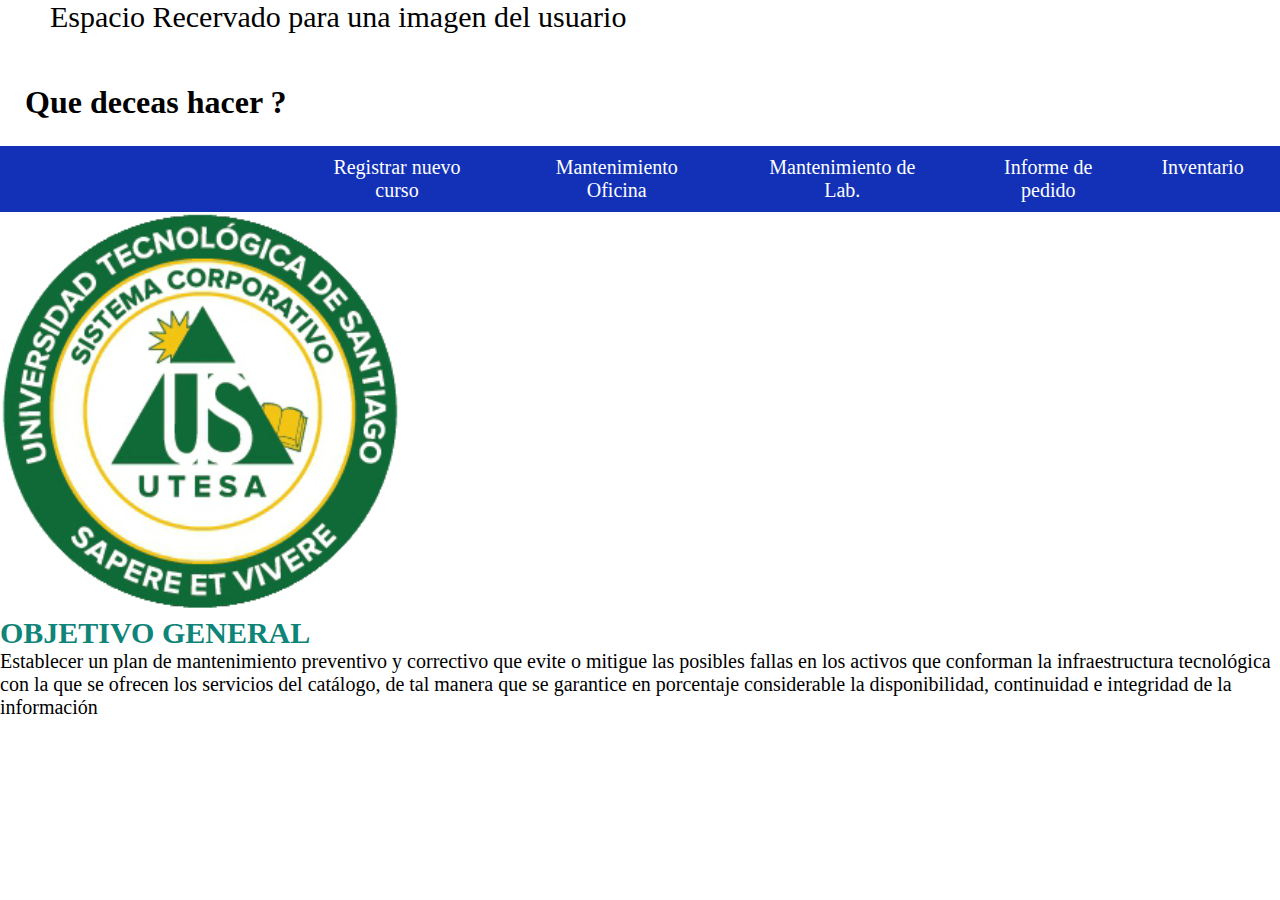
==== index.html @ f76e468f "Introducciendo el index dentro del commit" ====
<!DOCTYPE html>
<html lang="en">
<head>
    <meta charset="UTF-8">
    <meta http-equiv="X-UA-Compatible" content="IE=edge">
    <meta name="viewport" content="width=device-width, initial-scale=1.0">
    <title>Pagina de Inicio</title>
    <link rel="stylesheet" href="estilos e img/estilo1.css">
</head>
<body>
    <label for="">Espacio Recervado para una imagen del usuario<img src="" alt=""></label>
    <h1>Que deceas hacer ?</h1>
    <div class="menu">
        <nav>
            <ul>
                <li><a href="#"> Registrar nuevo curso</a></li>
                <li><a href="#">Mantenimiento Oficina</a></li>
                <li><a href="#">Mantenimiento de Lab.</a></li>
                <li><a href="#">Informe de pedido</a></li>
                <li><a href="#">Inventario</a></li>
            </ul>
        </nav>
    </div>
    <div class="objetivo">
        <img src="estilos e img/LogoUtesa.gif" alt="logo de utesa">
        <div class="obj2">    <p> <strong> OBJETIVO GENERAL</strong></p>
            <p>
                Establecer un plan de mantenimiento preventivo y correctivo que evite o mitigue las posibles 
                fallas en los activos que conforman la infraestructura tecnológica con la que se ofrecen los 
                servicios del catálogo, de tal manera que se garantice en porcentaje considerable la disponibilidad,
                continuidad e integridad de la información
            </p>
        </div>
    
    </div>
    <!--    <div>
        <ul>
            <li> <a href="#">numero1</a> </li>
            <li> <a href="#">numero2</a> </li>
            <li> <a href="#">numero3</a> </li>
            <li> <a href="#">numero4</a> </li>
            <li> <a href="#">numero5</a> </li>
        </ul>
    </div> -->
</body>
</html>
---- estilos e img/estilo1.css ----
*{
    padding: 0;
    margin: 0;
}
/* .menu{
    font-family: 'Gill Sans', 'Gill Sans MT', Calibri, 'Trebuchet MS', sans-serif;
    display: block;
    background: #060606;
    

} */

/* .menu nav ul li a {
    list-style-type: none;
    background-color:# ; m
    float: left;
    color: #FDFEFF;
       /*  text-decoration: none;
    font-size: 25px;
    display: block;
    padding: 3px;
    margin: 5px; 
} */
h1 {
    margin: 25px 10px 10px 15px;    
    padding: 25px 10px 15px 10px;
}
label{
    margin: 25px;    
    padding: 25px;
    font-size: 30px;
}
.menu{
    background-color: #1331b6;
    display: block;
    align-items: center; 
    /* max-width: 100%; */ 
        
}
.menu nav ul{
    display: flex;
    list-style-type: none;
    overflow: hidden;
    /*  padding: 0;
    margin: 0; */
    padding-right: 0.5%; 
    margin-left: 300px ;
    
}
.menu nav ul li{
    float: left;
    margin-right:20px;
    

}
.menu nav ul li a{
    display: flex;
    color: #FDFEFF;
    text-align: center;
    padding: 10px;
    text-decoration: none;
    font-size: 20px;
    font-family: Georgia, 'Times New Roman', Times, serif;
} 
.menu nav ul li a:hover{
    background-color:#060606 ;
}
.objetivo{
    display: block;
}
.objetivo img {
    width: 25rem;
}
.objetivo .obj2 p {
    display: flex;
    font-size: 20px;
}
.objetivo .obj2 p strong {
    display: flex;
    font-size: 30px;
    color: #0f8478;
    
}
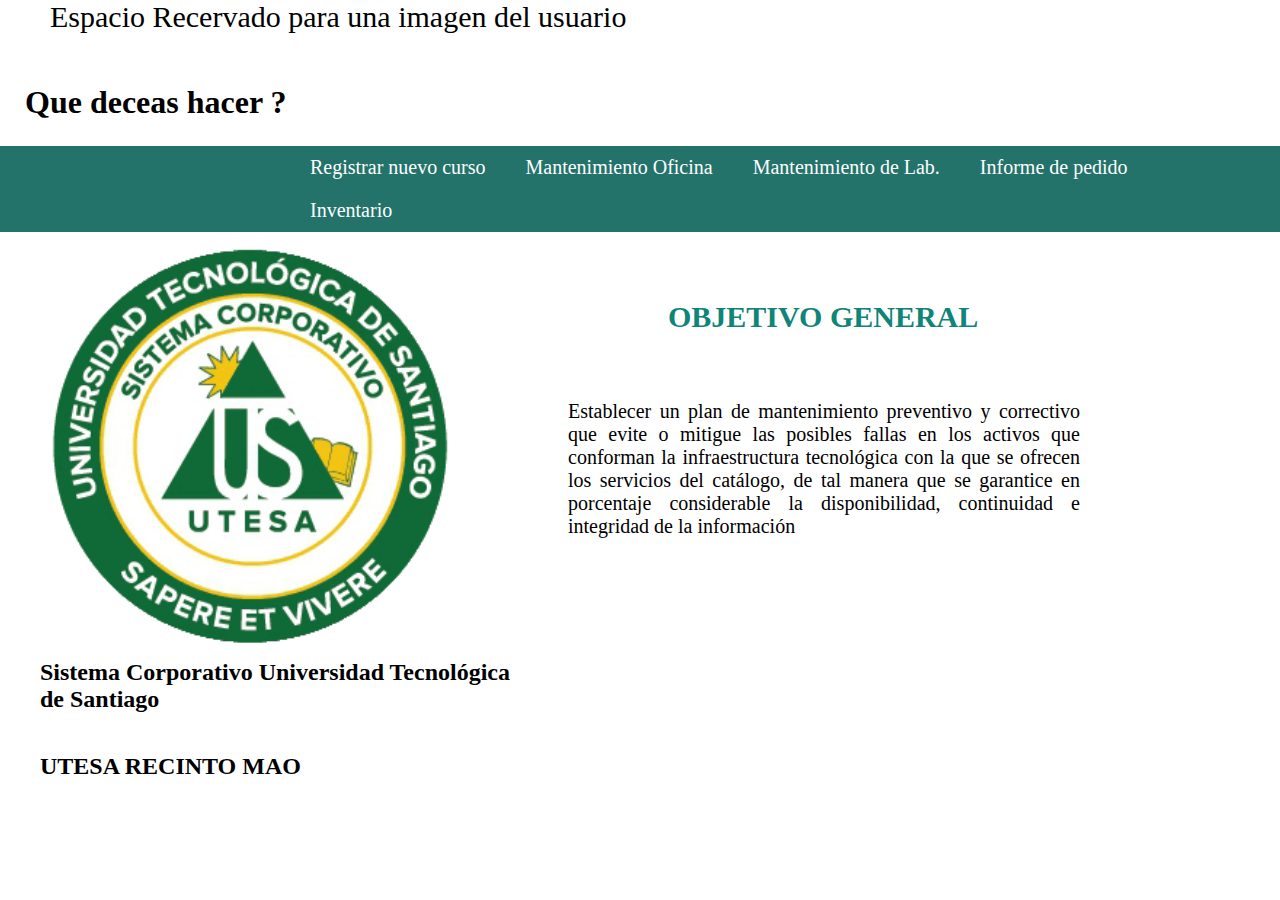
==== commit 911800a1: "creacion de la pagina de nuevo curso y modificacion de la pagina de Inicio" ====
--- a/index.html
+++ b/index.html
@@ -10,10 +10,10 @@
 <body>
     <label for="">Espacio Recervado para una imagen del usuario<img src="" alt=""></label>
     <h1>Que deceas hacer ?</h1>
-    <div class="menu">
+    <div id="menu">
         <nav>
             <ul>
-                <li><a href="#"> Registrar nuevo curso</a></li>
+                <li><a href="nvc.html">Registrar nuevo curso</a></li>
                 <li><a href="#">Mantenimiento Oficina</a></li>
                 <li><a href="#">Mantenimiento de Lab.</a></li>
                 <li><a href="#">Informe de pedido</a></li>
@@ -22,8 +22,14 @@
         </nav>
     </div>
     <div class="objetivo">
-        <img src="estilos e img/LogoUtesa.gif" alt="logo de utesa">
-        <div class="obj2">    <p> <strong> OBJETIVO GENERAL</strong></p>
+        <div id="logo">
+            <img src="estilos e img/LogoUtesa.gif" alt="logo de utesa">
+            <h2>Sistema Corporativo Universidad Tecnológica de Santiago</h2>
+            <h2>UTESA RECINTO MAO</h2>
+        </div>
+
+        <div class="obj2">
+            <p> <strong> OBJETIVO GENERAL</strong></p>
             <p>
                 Establecer un plan de mantenimiento preventivo y correctivo que evite o mitigue las posibles 
                 fallas en los activos que conforman la infraestructura tecnológica con la que se ofrecen los 
--- a/estilos e img/estilo1.css
+++ b/estilos e img/estilo1.css
@@ -30,15 +30,14 @@
     padding: 25px;
     font-size: 30px;
 }
-.menu{
-    background-color: #1331b6;
-    display: block;
+#menu{
+    background-color: #0c645be7;
+    /* display: block; */
     align-items: center; 
-    /* max-width: 100%; */ 
-        
+    /* max-width: 90%; */
 }
-.menu nav ul{
-    display: flex;
+#menu nav ul{
+    /* display: flex; */
     list-style-type: none;
     overflow: hidden;
     /*  padding: 0;
@@ -47,13 +46,13 @@
     margin-left: 300px ;
     
 }
-.menu nav ul li{
+#menu nav ul li{
     float: left;
     margin-right:20px;
     
 
 }
-.menu nav ul li a{
+#menu nav ul li a{
     display: flex;
     color: #FDFEFF;
     text-align: center;
@@ -62,22 +61,55 @@
     font-size: 20px;
     font-family: Georgia, 'Times New Roman', Times, serif;
 } 
-.menu nav ul li a:hover{
+#menu nav ul li a:hover{
     background-color:#060606 ;
 }
+/* aqui comiensa el logo de objetivo  */
 .objetivo{
     display: block;
 }
-.objetivo img {
+.objetivo #logo{
+    display: block;
+    position: static;
+    
+}
+.objetivo #logo img {
     width: 25rem;
+    margin-left: 50px;
+    margin-top: 15px;
+    margin-bottom: -2rem;
+    padding-bottom: 0;
+    border-radius: 50%;
+}
+.objetivo #logo h2 {
+    display: flow-root;
+    margin-top: 0px;
+    margin: 40px;
+    padding-top: ;
 }
 .objetivo .obj2 p {
-    display: flex;
+    text-align: justify;
     font-size: 20px;
+    width: 38%;
+    /* position: absolute; */
+    position: absolute;
+    top: 400px;
+    bottom: 120px;
+    right: 200px;
+    width: 40%;
+    /* height: 10px; */
+}
+h2{
+    width: 38%;
 }
 .objetivo .obj2 p strong {
-    display: flex;
+    text-align: center;
+    margin: 100px;
     font-size: 30px;
     color: #0f8478;
+    position: absolute;
+    top: -200px;
+    /* right: 250px; */
+    /* width: 150px; */
     
 }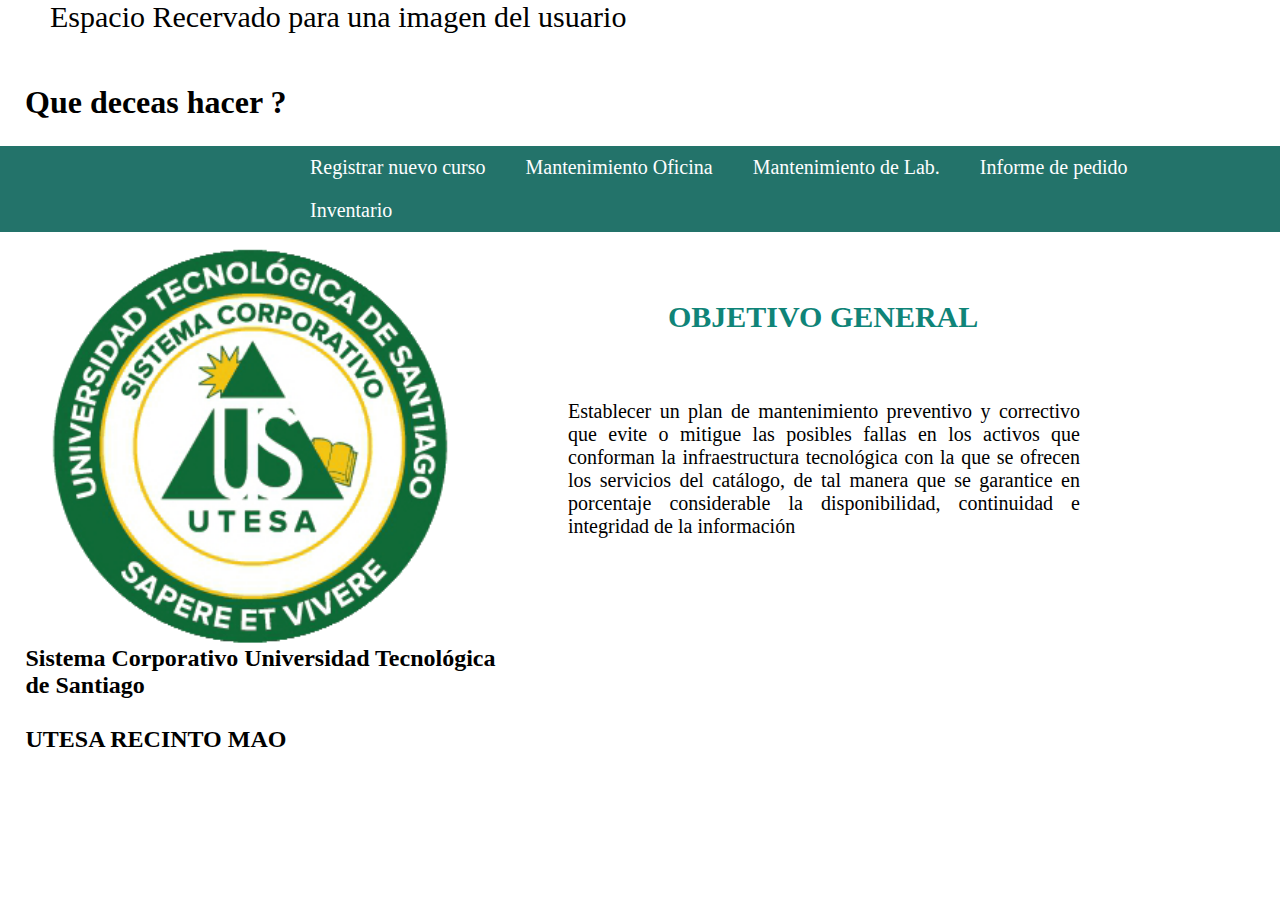
==== commit b5ae5b44: "ultima modificacion, cambio de estacion" ====
--- a/index.html
+++ b/index.html
@@ -25,7 +25,7 @@
         <div id="logo">
             <img src="estilos e img/LogoUtesa.gif" alt="logo de utesa">
             <h2>Sistema Corporativo Universidad Tecnológica de Santiago</h2>
-            <h2>UTESA RECINTO MAO</h2>
+            <h2 class="mayus">UTESA RECINTO MAO</h2>
         </div>
 
         <div class="obj2">
--- a/estilos e img/estilo1.css
+++ b/estilos e img/estilo1.css
@@ -66,7 +66,7 @@
 }
 /* aqui comiensa el logo de objetivo  */
 .objetivo{
-    display: block;
+    /* display: block; */
 }
 .objetivo #logo{
     display: block;
@@ -82,11 +82,10 @@
     border-radius: 50%;
 }
 .objetivo #logo h2 {
-    display: flow-root;
-    margin-top: 0px;
-    margin: 40px;
-    padding-top: ;
+    margin: 1em;
+    padding: 1.5px;
 }
+
 .objetivo .obj2 p {
     text-align: justify;
     font-size: 20px;
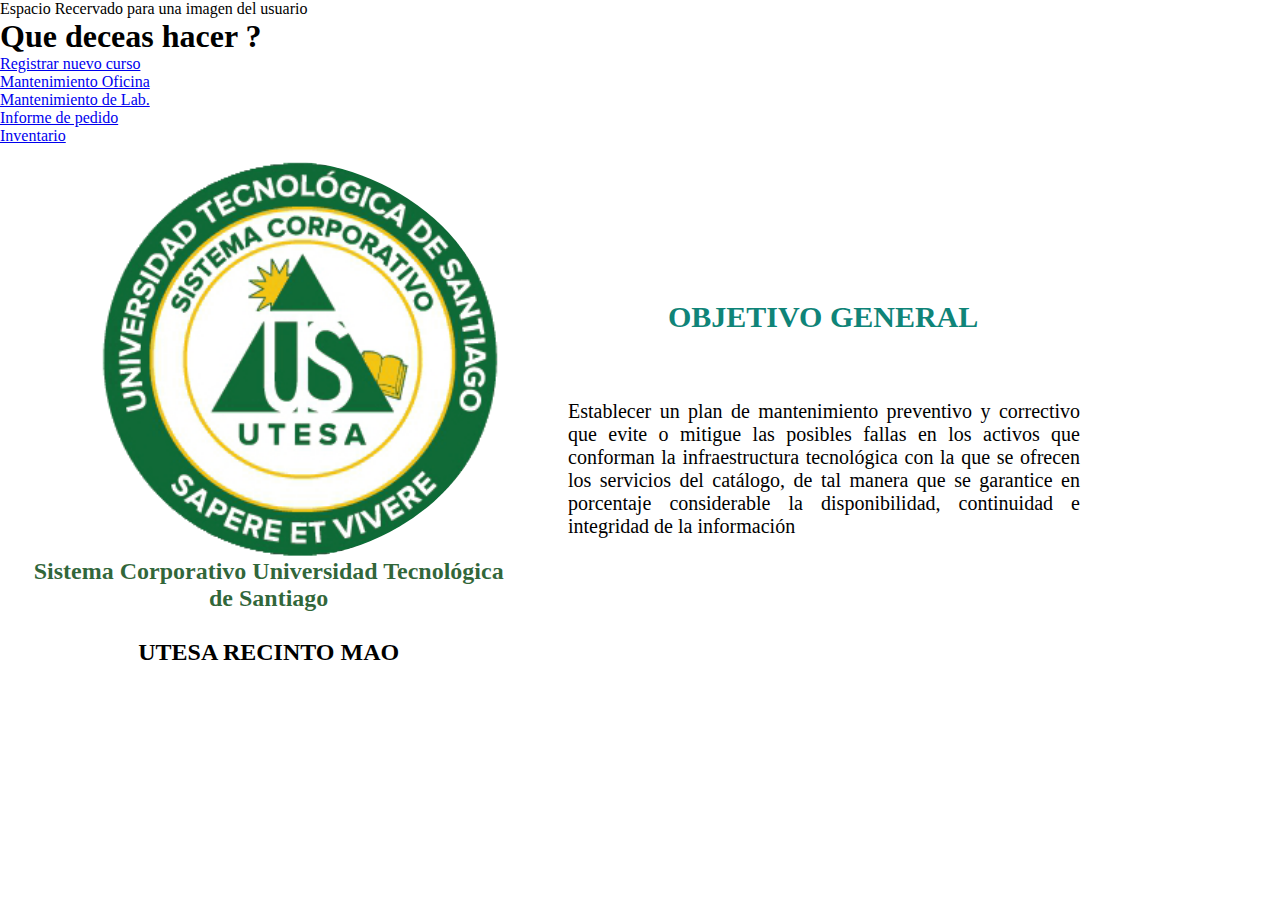
==== commit 47a6a5a2: "cambiando el nav a un estilo(css) aparte" ====
--- a/index.html
+++ b/index.html
@@ -6,6 +6,7 @@
     <meta name="viewport" content="width=device-width, initial-scale=1.0">
     <title>Pagina de Inicio</title>
     <link rel="stylesheet" href="estilos e img/estilo1.css">
+    <link rel="stylesheet" href="estilos e img/nav.css">
 </head>
 <body>
     <label for="">Espacio Recervado para una imagen del usuario<img src="" alt=""></label>
@@ -24,7 +25,7 @@
     <div class="objetivo">
         <div id="logo">
             <img src="estilos e img/LogoUtesa.gif" alt="logo de utesa">
-            <h2>Sistema Corporativo Universidad Tecnológica de Santiago</h2>
+            <h2 class="siste">Sistema Corporativo Universidad Tecnológica de Santiago</h2>
             <h2 class="mayus">UTESA RECINTO MAO</h2>
         </div>
 
--- a/estilos e img/estilo1.css
+++ b/estilos e img/estilo1.css
@@ -21,49 +21,6 @@
     padding: 3px;
     margin: 5px; 
 } */
-h1 {
-    margin: 25px 10px 10px 15px;    
-    padding: 25px 10px 15px 10px;
-}
-label{
-    margin: 25px;    
-    padding: 25px;
-    font-size: 30px;
-}
-#menu{
-    background-color: #0c645be7;
-    /* display: block; */
-    align-items: center; 
-    /* max-width: 90%; */
-}
-#menu nav ul{
-    /* display: flex; */
-    list-style-type: none;
-    overflow: hidden;
-    /*  padding: 0;
-    margin: 0; */
-    padding-right: 0.5%; 
-    margin-left: 300px ;
-    
-}
-#menu nav ul li{
-    float: left;
-    margin-right:20px;
-    
-
-}
-#menu nav ul li a{
-    display: flex;
-    color: #FDFEFF;
-    text-align: center;
-    padding: 10px;
-    text-decoration: none;
-    font-size: 20px;
-    font-family: Georgia, 'Times New Roman', Times, serif;
-} 
-#menu nav ul li a:hover{
-    background-color:#060606 ;
-}
 /* aqui comiensa el logo de objetivo  */
 .objetivo{
     /* display: block; */
@@ -79,11 +36,16 @@
     margin-top: 15px;
     margin-bottom: -2rem;
     padding-bottom: 0;
+    padding-left: 50px;
     border-radius: 50%;
 }
 .objetivo #logo h2 {
     margin: 1em;
     padding: 1.5px;
+    text-align: center;
+}
+.objetivo #logo .siste{
+    color: rgba(11, 75, 21, 0.842);
 }
 
 .objetivo .obj2 p {
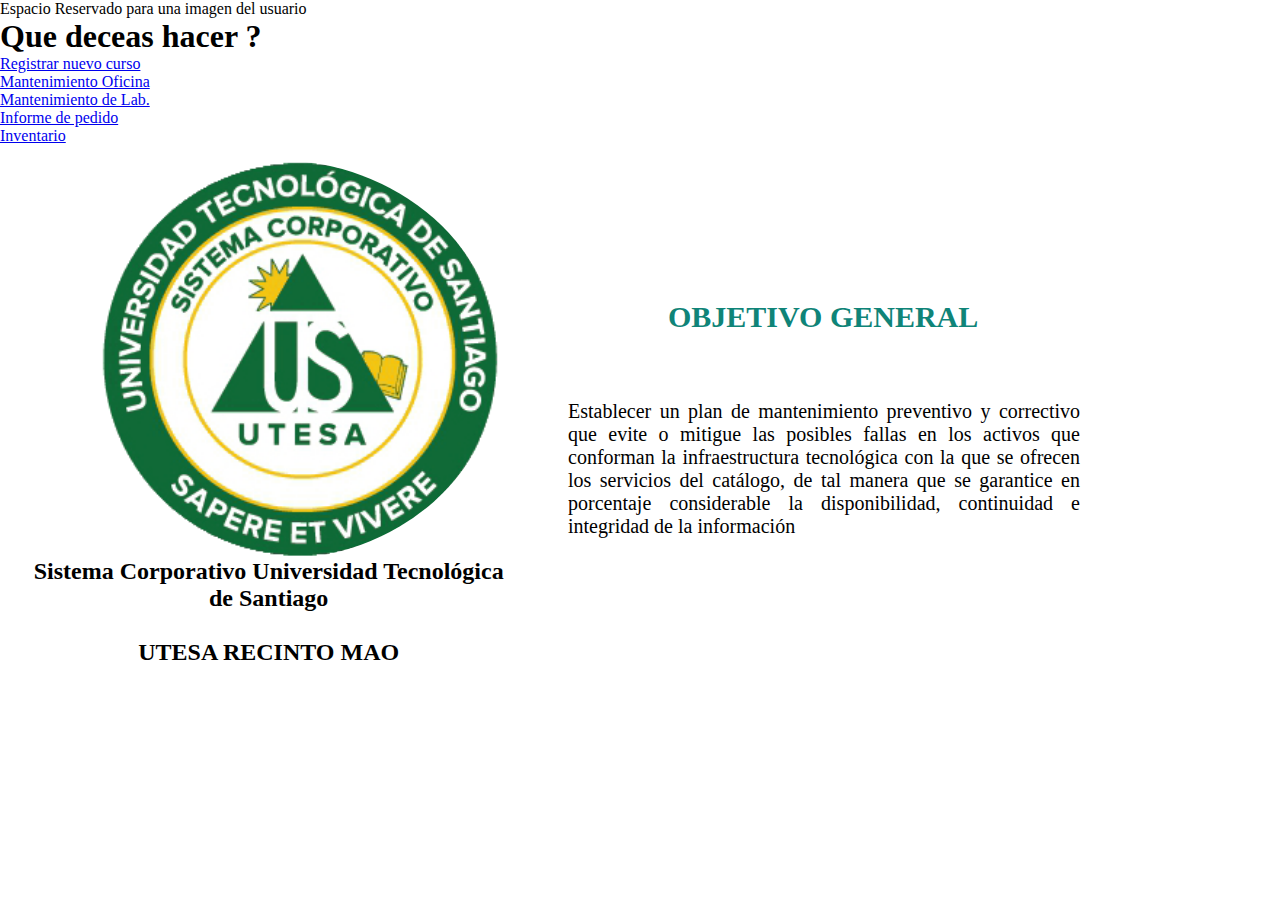
==== commit f2b07efe: "Arreglo de palabra" ====
--- a/index.html
+++ b/index.html
@@ -6,10 +6,9 @@
     <meta name="viewport" content="width=device-width, initial-scale=1.0">
     <title>Pagina de Inicio</title>
     <link rel="stylesheet" href="estilos e img/estilo1.css">
-    <link rel="stylesheet" href="estilos e img/nav.css">
 </head>
 <body>
-    <label for="">Espacio Recervado para una imagen del usuario<img src="" alt=""></label>
+    <label for="">Espacio Reservado para una imagen del usuario<img src="" alt=""></label>
     <h1>Que deceas hacer ?</h1>
     <div id="menu">
         <nav>
@@ -25,7 +24,7 @@
     <div class="objetivo">
         <div id="logo">
             <img src="estilos e img/LogoUtesa.gif" alt="logo de utesa">
-            <h2 class="siste">Sistema Corporativo Universidad Tecnológica de Santiago</h2>
+            <h2>Sistema Corporativo Universidad Tecnológica de Santiago</h2>
             <h2 class="mayus">UTESA RECINTO MAO</h2>
         </div>
 
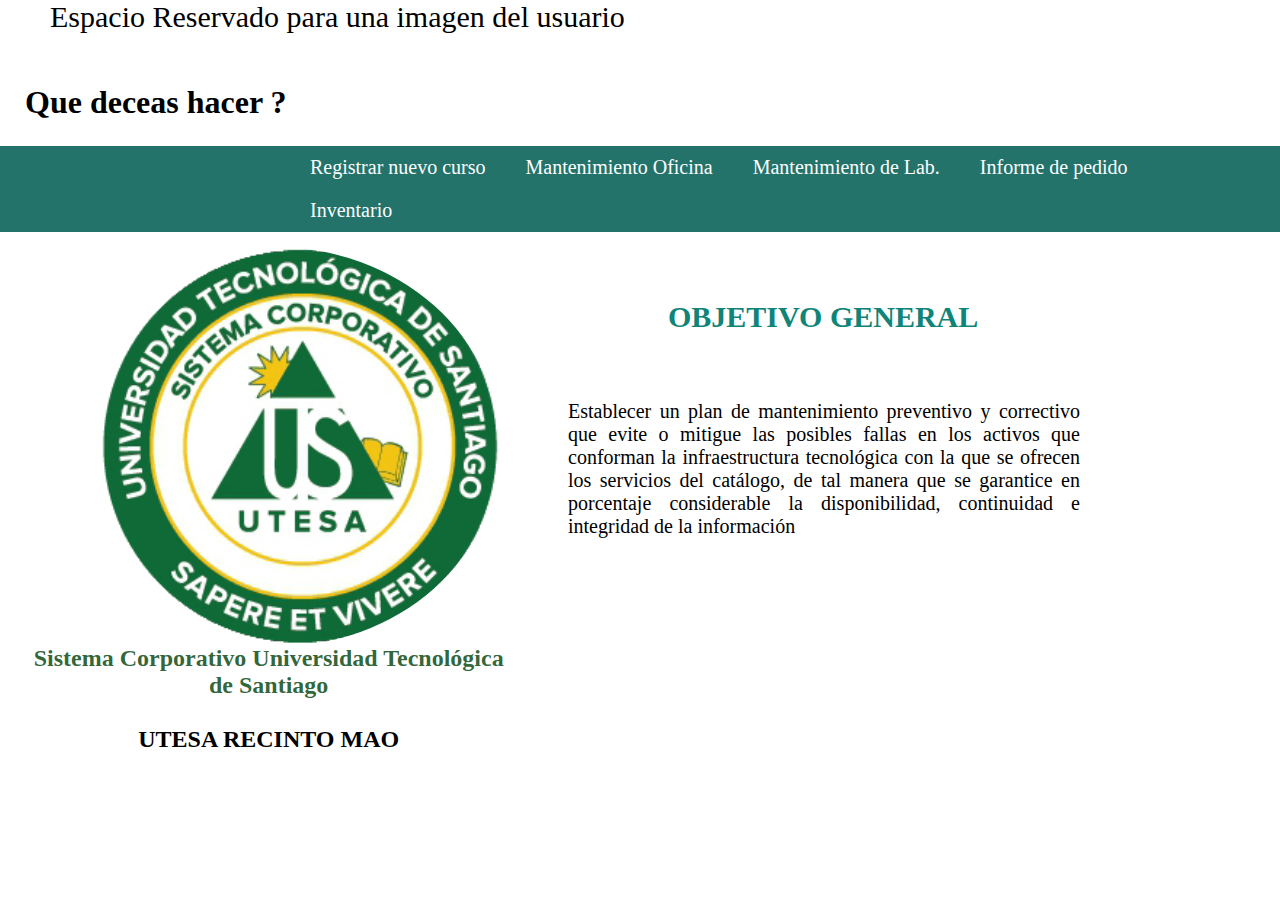
==== commit d8b83c7b: "Merge branch 'master' of https://github.com/alvaro-L/proyecto-reporte-utesa" ====
--- a/index.html
+++ b/index.html
@@ -6,6 +6,7 @@
     <meta name="viewport" content="width=device-width, initial-scale=1.0">
     <title>Pagina de Inicio</title>
     <link rel="stylesheet" href="estilos e img/estilo1.css">
+    <link rel="stylesheet" href="estilos e img/nav.css">
 </head>
 <body>
     <label for="">Espacio Reservado para una imagen del usuario<img src="" alt=""></label>
@@ -24,7 +25,7 @@
     <div class="objetivo">
         <div id="logo">
             <img src="estilos e img/LogoUtesa.gif" alt="logo de utesa">
-            <h2>Sistema Corporativo Universidad Tecnológica de Santiago</h2>
+            <h2 class="siste">Sistema Corporativo Universidad Tecnológica de Santiago</h2>
             <h2 class="mayus">UTESA RECINTO MAO</h2>
         </div>
 
--- a/estilos e img/nav.css
+++ b/estilos e img/nav.css
@@ -0,0 +1,43 @@
+h1 {
+    margin: 25px 10px 10px 15px;    
+    padding: 25px 10px 15px 10px;
+}
+label{
+    margin: 25px;    
+    padding: 25px;
+    font-size: 30px;
+}
+#menu{
+    background-color: #0c645be7;
+    /* display: block; */
+    align-items: center; 
+    /* max-width: 90%; */
+}
+#menu nav ul{
+    /* display: flex; */
+    list-style-type: none;
+    overflow: hidden;
+    /*  padding: 0;
+    margin: 0; */
+    padding-right: 0.5%; 
+    margin-left: 300px ;
+    
+}
+#menu nav ul li{
+    float: left;
+    margin-right:20px;
+    
+
+}
+#menu nav ul li a{
+    display: flex;
+    color: #FDFEFF;
+    text-align: center;
+    padding: 10px;
+    text-decoration: none;
+    font-size: 20px;
+    font-family: Georgia, 'Times New Roman', Times, serif;
+} 
+#menu nav ul li a:hover{
+    background-color:#060606 ;
+}